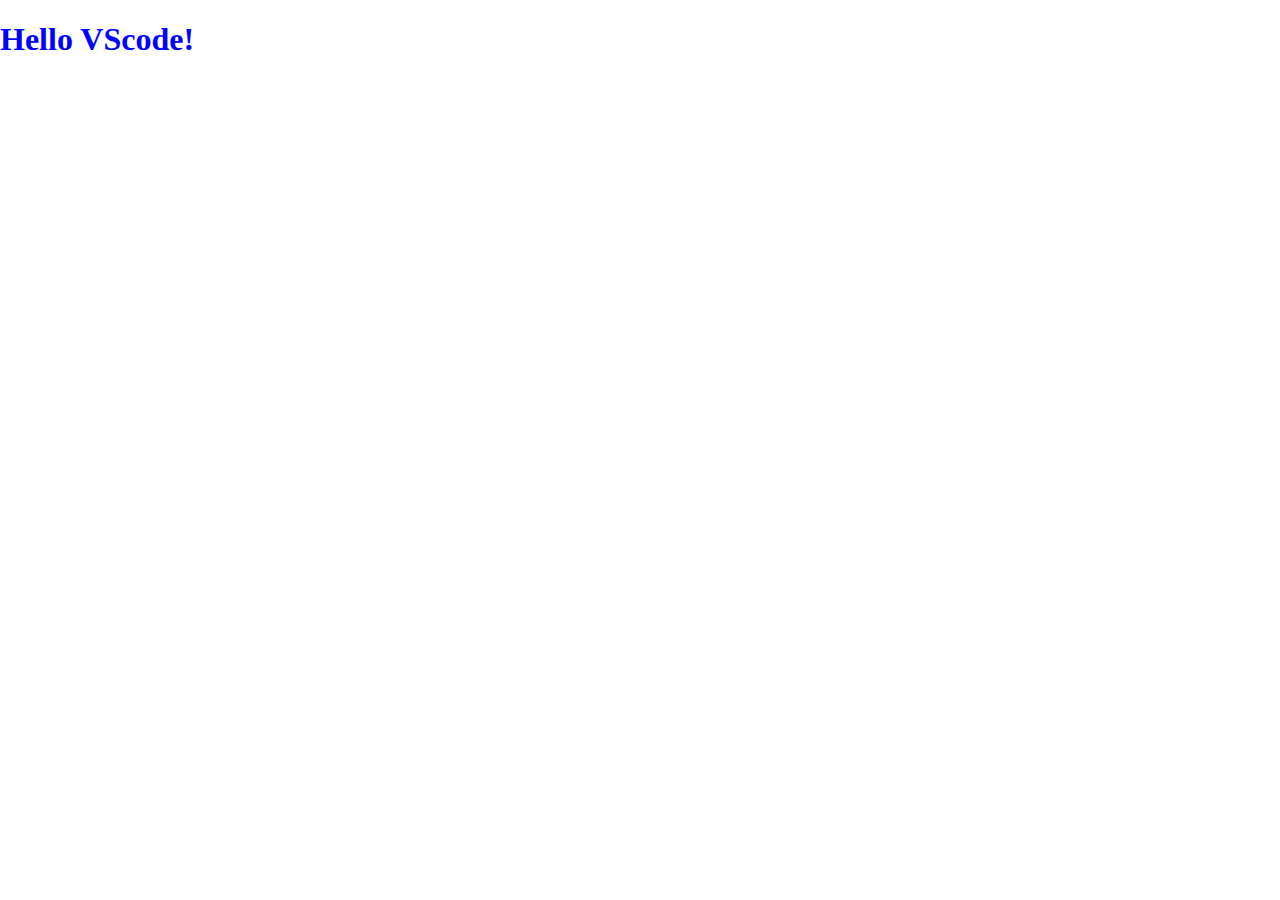
==== index.html @ 8bd504e9 "new file:   css/style.css 	new file:   index.html 	new file:   js/script.js" ====
<!DOCTYPE html>
<html lang="en">

<head>
    <meta charset="UTF-8">
    <meta http-equiv="X-UA-Compatible" content="IE=edge">
    <meta name="viewport" content="width=device-width, initial-scale=1.0">
    <link rel="stylesheet" href="css/style.css">
    <title>Document</title>
</head>

<body>
    <h1>Hello VScode!</h1>
    <div class="block"></div>
</body>

</html>
---- css/style.css ----
body {
    margin: 0px 0px 0px 0px;
    color: blue;
}
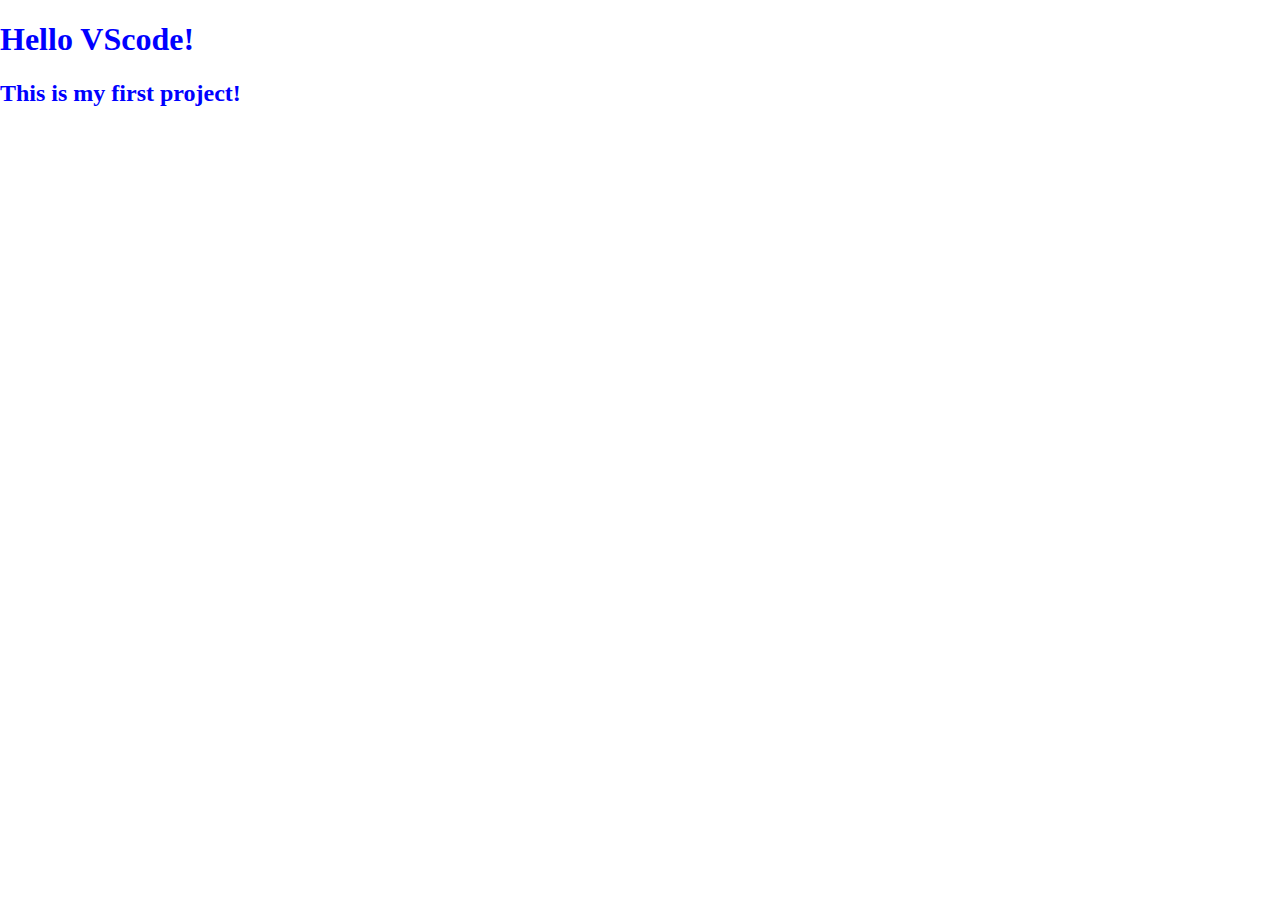
==== commit d9747fce: "modified:   index.html" ====
--- a/index.html
+++ b/index.html
@@ -11,6 +11,7 @@
 
 <body>
     <h1>Hello VScode!</h1>
+    <h2>This is my first project!</h2>
     <div class="block"></div>
 </body>
 
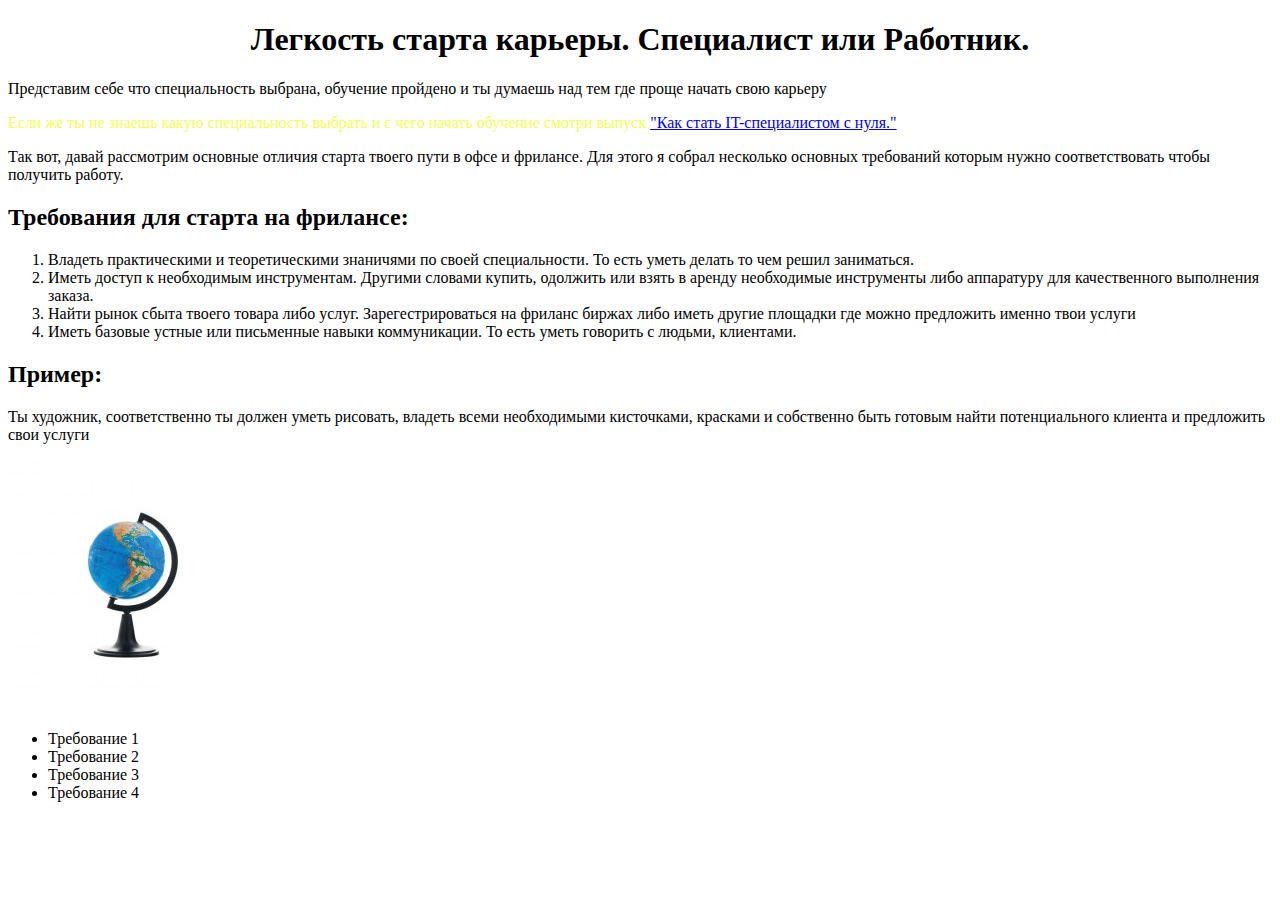
==== commit d95644d4: "modified:   css/style.css 	new file:   img/image.jpg 	modified:   index.html" ====
--- a/index.html
+++ b/index.html
@@ -10,9 +10,35 @@
 </head>
 
 <body>
-    <h1>Hello VScode!</h1>
-    <h2>This is my first project!</h2>
-    <div class="block"></div>
+    <h1>Легкость старта карьеры. Специалист или Работник.</h1>
+    <p>Представим себе что специальность выбрана, обучение пройдено и ты думаешь над тем где проще начать свою карьеру
+    </p>
+    <span id="special">
+        <p>Если же ты не знаешь какую специальность выбрать и с чего начать обучение смотри выпуск <a
+                href="htpp://vk.com">"Как стать IT-специалистом с нуля."</a></p>
+    </span>
+    <p>Так вот, давай рассмотрим основные отличия старта твоего пути в офсе и фрилансе. Для этого я собрал несколько
+        основных требований которым нужно соответствовать чтобы получить работу.</p>
+    <h2>Требования для старта на фрилансе:</h2>
+    <ol>
+        <li>Владеть практическими и теоретическими знаничями по своей специальности. То есть уметь делать то чем решил
+            заниматься.</li>
+        <li>Иметь доступ к необходимым инструментам. Другими словами купить, одолжить или взять в аренду необходимые
+            инструменты либо аппаратуру для качественного выполнения заказа.</li>
+        <li>Найти рынок сбыта твоего товара либо услуг. Зарегестрироваться на фриланс биржах либо иметь другие площадки
+            где можно предложить именно твои услуги</li>
+        <li>Иметь базовые устные или письменные навыки коммуникации. То есть уметь говорить с людьми, клиентами.</li>
+    </ol>
+    <h2>Пример:</h2>
+    <p>Ты художник, соответственно ты должен уметь рисовать, владеть всеми необходимыми кисточками, красками и
+        собственно быть готовым найти потенциального клиента и предложить свои услуги</p>
+    <img src="img/image.jpg" alt="Упс..">
+    <ul>
+        <li>Требование 1</li>
+        <li>Требование 2</li>
+        <li>Требование 3</li>
+        <li>Требование 4</li>
+    </ul>
 </body>
 
 </html>--- a/css/style.css
+++ b/css/style.css
@@ -1,4 +1,7 @@
-body {
-    margin: 0px 0px 0px 0px;
-    color: blue;
+h1 {
+    text-align: center;
+}
+
+#special {
+    color: #eeff00bb;
 }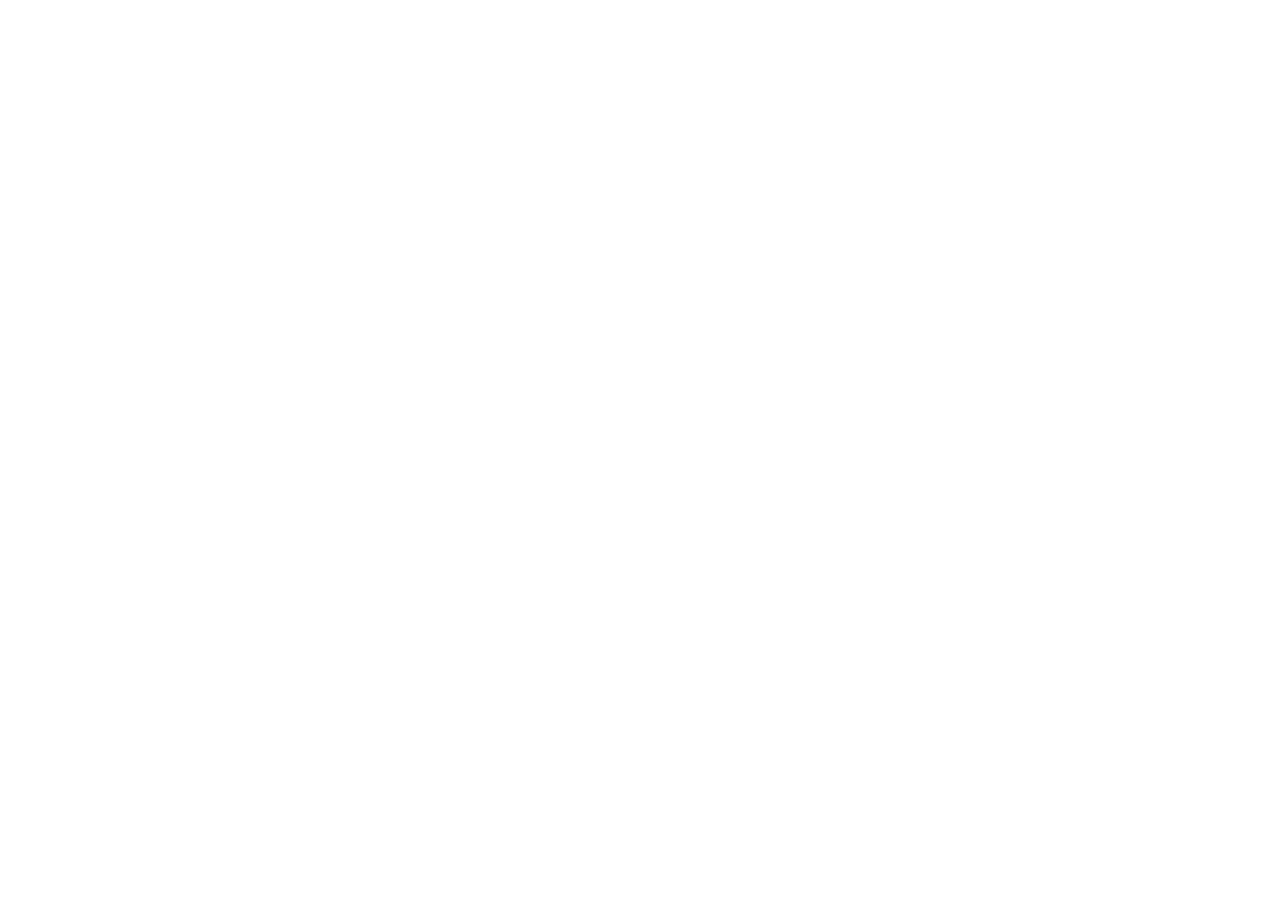
==== commit 9e697592: "modified:   css/style.css 	new file:   htmlforms.html 	new file:   htmltags1.html 	modified:   index" ====
--- a/index.html
+++ b/index.html
@@ -10,35 +10,7 @@
 </head>
 
 <body>
-    <h1>Легкость старта карьеры. Специалист или Работник.</h1>
-    <p>Представим себе что специальность выбрана, обучение пройдено и ты думаешь над тем где проще начать свою карьеру
-    </p>
-    <span id="special">
-        <p>Если же ты не знаешь какую специальность выбрать и с чего начать обучение смотри выпуск <a
-                href="htpp://vk.com">"Как стать IT-специалистом с нуля."</a></p>
-    </span>
-    <p>Так вот, давай рассмотрим основные отличия старта твоего пути в офсе и фрилансе. Для этого я собрал несколько
-        основных требований которым нужно соответствовать чтобы получить работу.</p>
-    <h2>Требования для старта на фрилансе:</h2>
-    <ol>
-        <li>Владеть практическими и теоретическими знаничями по своей специальности. То есть уметь делать то чем решил
-            заниматься.</li>
-        <li>Иметь доступ к необходимым инструментам. Другими словами купить, одолжить или взять в аренду необходимые
-            инструменты либо аппаратуру для качественного выполнения заказа.</li>
-        <li>Найти рынок сбыта твоего товара либо услуг. Зарегестрироваться на фриланс биржах либо иметь другие площадки
-            где можно предложить именно твои услуги</li>
-        <li>Иметь базовые устные или письменные навыки коммуникации. То есть уметь говорить с людьми, клиентами.</li>
-    </ol>
-    <h2>Пример:</h2>
-    <p>Ты художник, соответственно ты должен уметь рисовать, владеть всеми необходимыми кисточками, красками и
-        собственно быть готовым найти потенциального клиента и предложить свои услуги</p>
-    <img src="img/image.jpg" alt="Упс..">
-    <ul>
-        <li>Требование 1</li>
-        <li>Требование 2</li>
-        <li>Требование 3</li>
-        <li>Требование 4</li>
-    </ul>
+
 </body>
 
 </html>--- a/css/style.css
+++ b/css/style.css
@@ -1,5 +1,6 @@
 h1 {
     text-align: center;
+    font-size: 20px;
 }
 
 #special {
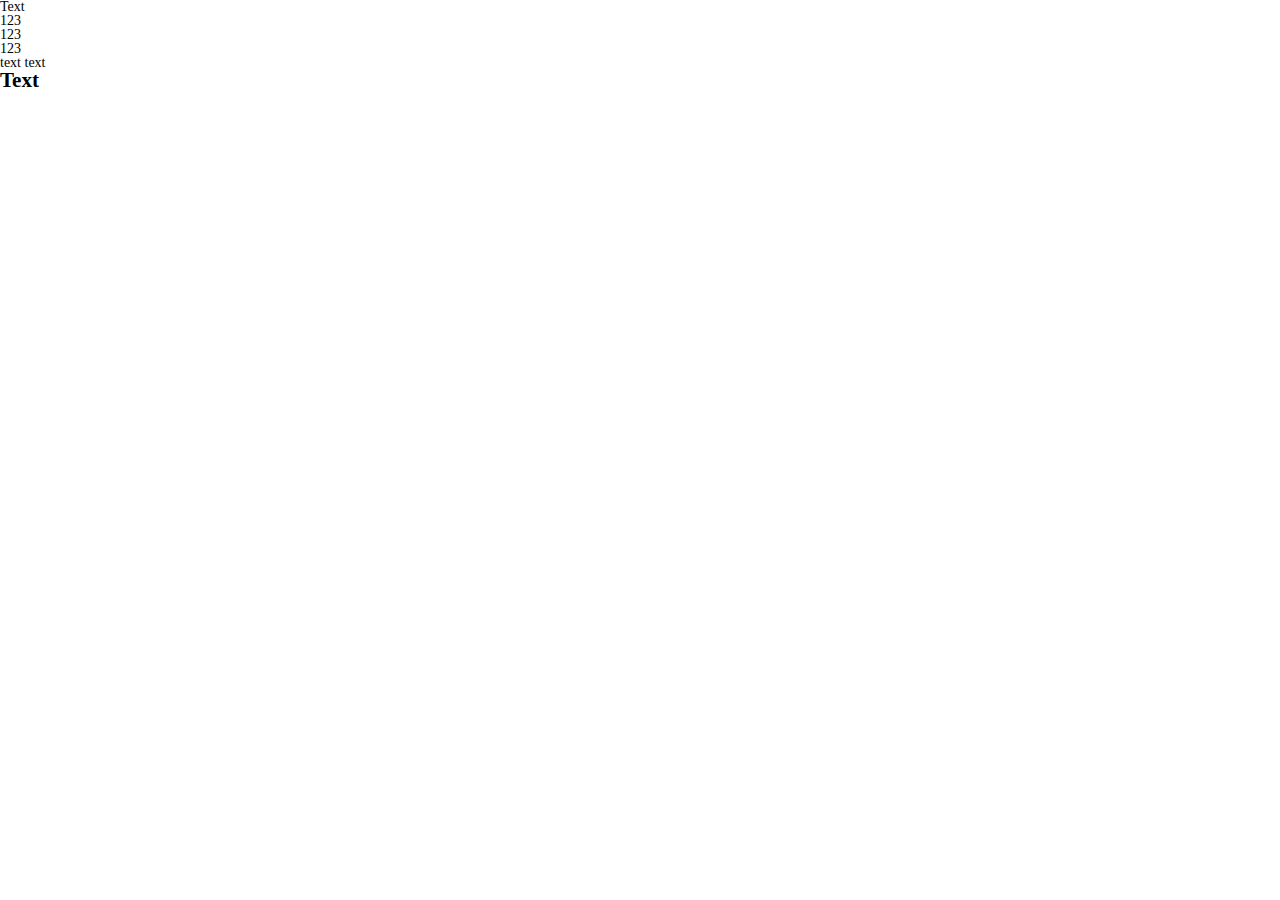
==== commit f2d5c420: "modified:   css/style.css 	modified:   index.html" ====
--- a/index.html
+++ b/index.html
@@ -10,7 +10,14 @@
 </head>
 
 <body>
-
+    <p>Text</p>
+    <ol>
+        <li>123</li>
+        <li>123</li>
+        <li>123</li>
+    </ol>
+    <p>text text</p>
+    <h2>Text</h2>
 </body>
 
 </html>--- a/css/style.css
+++ b/css/style.css
@@ -1,8 +1,78 @@
-h1 {
-    text-align: center;
-    font-size: 20px;
+* {
+    padding: 0;
+    margin: 0;
+    border: 0;
 }
 
-#special {
-    color: #eeff00bb;
+*,
+*:before,
+*:after {
+    -moz-box-sizing: border-box;
+    -webkit-box-sizing: border-box;
+    box-sizing: border-box;
+}
+
+:focus,
+:active {
+    outline: none;
+}
+
+a:focus,
+a:active {
+    outline: none;
+}
+
+nav,
+footer,
+header,
+aside {
+    display: block;
+}
+
+html,
+body {
+    height: 100%;
+    width: 100%;
+    font-size: 100%;
+    line-height: 1;
+    font-size: 14px;
+    -ms-text-size-adjust: 100%;
+    -moz-text-size-adjust: 100%;
+    -webkit-text-size-adjust: 100%;
+}
+
+input,
+button,
+textarea {
+    font-family: inherit;
+}
+
+input::-ms-clear {
+    display: none;
+}
+
+button {
+    cursor: pointer;
+}
+
+button::-moz-focus-inner {
+    padding: 0;
+    border: 0;
+}
+
+a,
+a:visited {
+    text-decoration: none;
+}
+
+a:hover {
+    text-decoration: none;
+}
+
+ul li {
+    list-style: none;
+}
+
+img {
+    vertical-align: top;
 }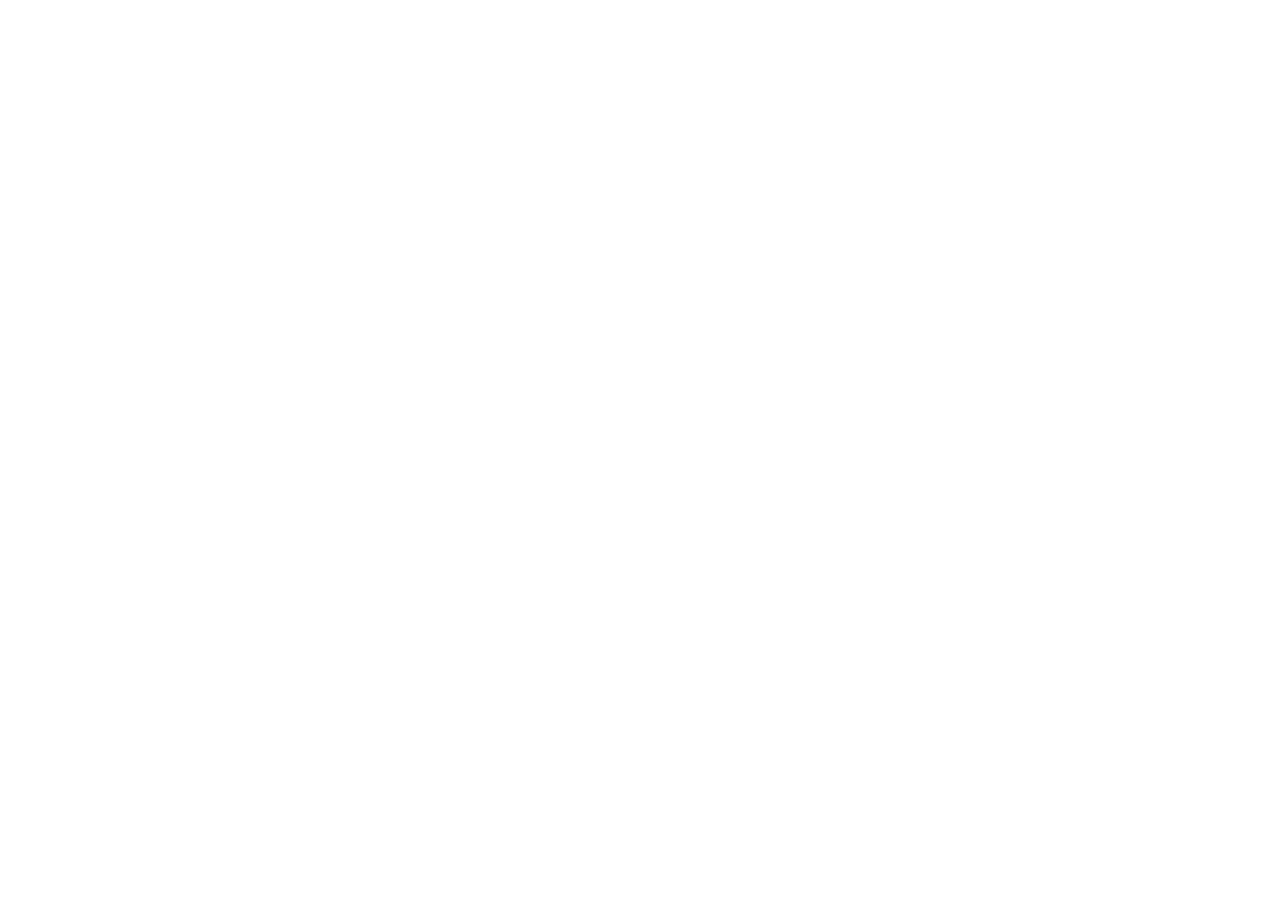
==== commit 978f2311: "new file:   homework.html 	new file:   img/Aerial_View_of_the_Johnson_Space_Center.jpg 	new file:   " ====
--- a/index.html
+++ b/index.html
@@ -10,14 +10,7 @@
 </head>
 
 <body>
-    <p>Text</p>
-    <ol>
-        <li>123</li>
-        <li>123</li>
-        <li>123</li>
-    </ol>
-    <p>text text</p>
-    <h2>Text</h2>
+    <a target="_blank" href="https://google.com"></a>
 </body>
 
 </html>--- a/css/style.css
+++ b/css/style.css
@@ -75,4 +75,14 @@
 
 img {
     vertical-align: top;
+}
+
+h1,
+h2,
+h3,
+h4,
+h5,
+h6 {
+    font-size: inherit;
+    font-weight: 400;
 }